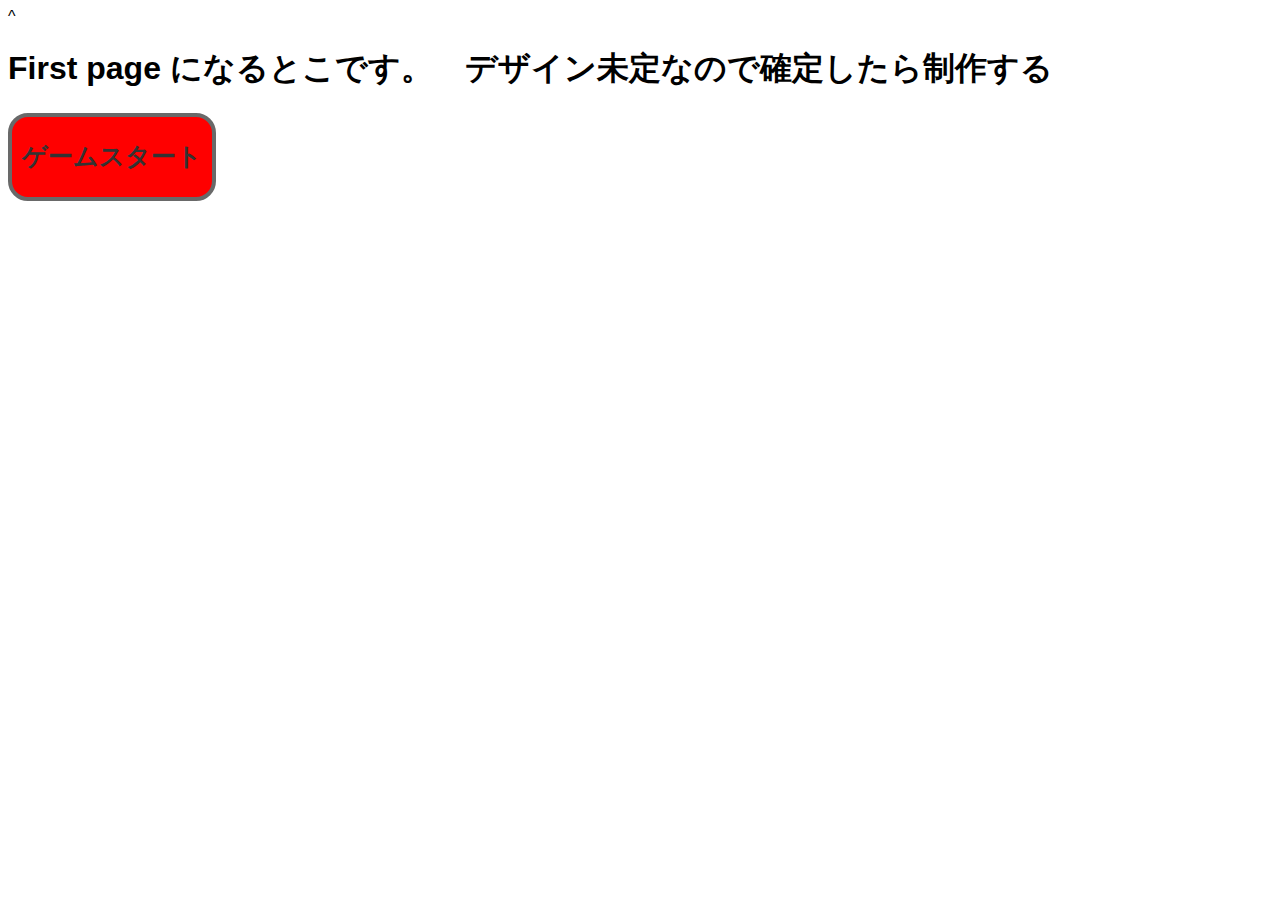
==== firstPage.html @ 124708a2 "a" ====
<!DOCTYPE html>
<html lang="jp">
<head>
    <meta charset="UTF-8">
    <meta http-equiv="X-UA-Compatible" content="IE=edge">
    <meta name="viewport" content="width=device-width, initial-scale=1.0">
    <link rel="stylesheet" href="./firstPage/addCode/style.css">
    <script src="./jQueryBox/jquery-3.5.1.min.js"></script>^
    <script src="./firstPage/addCode/first.js"></script>
    <title>Document</title>
</head>
<body>
    <h1>First page になるとこです。　デザイン未定なので確定したら制作する</h1>

    <a href="./second.html">
        <div class="nextButton">
    
            <h3>ゲームスタート</h3>
    
        </div>
    </a>
</body>
</html>
---- firstPage/addCode/style.css ----
body {
    font-family: ronde-b, sans-serif;
    font-style: normal;
    font-weight: 400;
}

a {
    color: #333333;
    text-decoration: none;
}



.nextButton {
    width: 200px;
    height: 80px;
    border-radius: 20px;
    border: solid 4px dimgray;
    background-color: red;

    display: flex;
    align-items: center;
    justify-content: center;
}

.nextButton h3 {
    font-size: 25px;
}
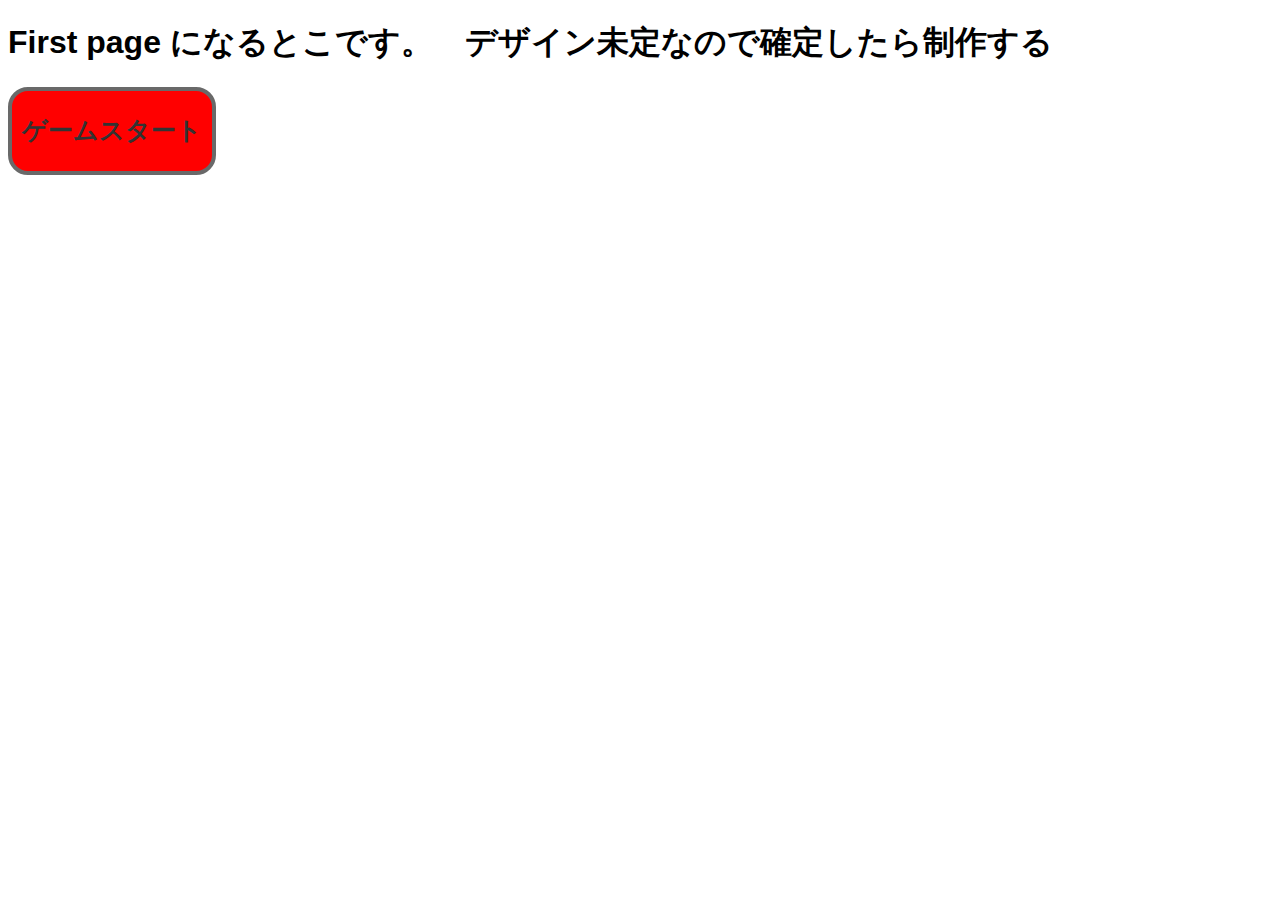
==== commit 0c125bd2: "Update firstPage.html" ====
--- a/firstPage.html
+++ b/firstPage.html
@@ -5,7 +5,7 @@
     <meta http-equiv="X-UA-Compatible" content="IE=edge">
     <meta name="viewport" content="width=device-width, initial-scale=1.0">
     <link rel="stylesheet" href="./firstPage/addCode/style.css">
-    <script src="./jQueryBox/jquery-3.5.1.min.js"></script>^
+    <script src="./jQueryBox/jquery-3.5.1.min.js"></script>
     <script src="./firstPage/addCode/first.js"></script>
     <title>Document</title>
 </head>
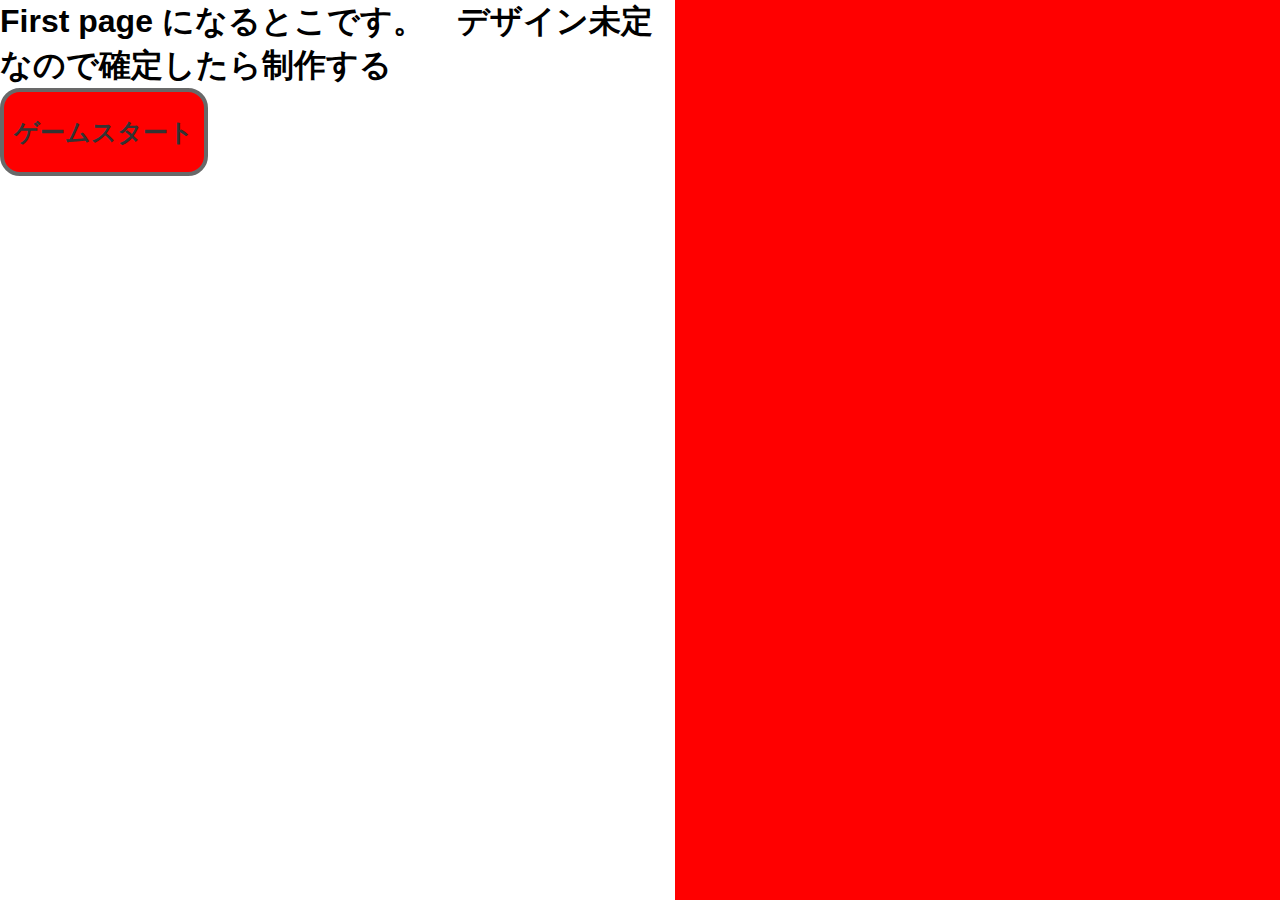
==== commit 789a5c8d: "aa" ====
--- a/firstPage.html
+++ b/firstPage.html
@@ -7,17 +7,22 @@
     <link rel="stylesheet" href="./firstPage/addCode/style.css">
     <script src="./jQueryBox/jquery-3.5.1.min.js"></script>
     <script src="./firstPage/addCode/first.js"></script>
-    <title>Document</title>
+    <title>タイトルページ</title>
 </head>
 <body>
-    <h1>First page になるとこです。　デザイン未定なので確定したら制作する</h1>
 
-    <a href="./second.html">
-        <div class="nextButton">
+    <div class="main">
+
+        <h1>First page になるとこです。　デザイン未定なので確定したら制作する</h1>
     
-            <h3>ゲームスタート</h3>
-    
-        </div>
-    </a>
+        <a href="./second.html">
+            <div class="nextButton">
+        
+                <h3>ゲームスタート</h3>
+        
+            </div>
+        </a>
+
+    </div>
 </body>
 </html>--- a/firstPage/addCode/style.css
+++ b/firstPage/addCode/style.css
@@ -1,12 +1,22 @@
+ * {
+     margin: 0;
+     padding: 0;
+ }
+ 
  body {
     font-family: ronde-b, sans-serif;
     font-style: normal;
     font-weight: 400;
+    background-color: red;
 }
 
 a {
     color: #333333;
     text-decoration: none;
+}
+
+.main  {
+    background-color: white
 }
 
 
